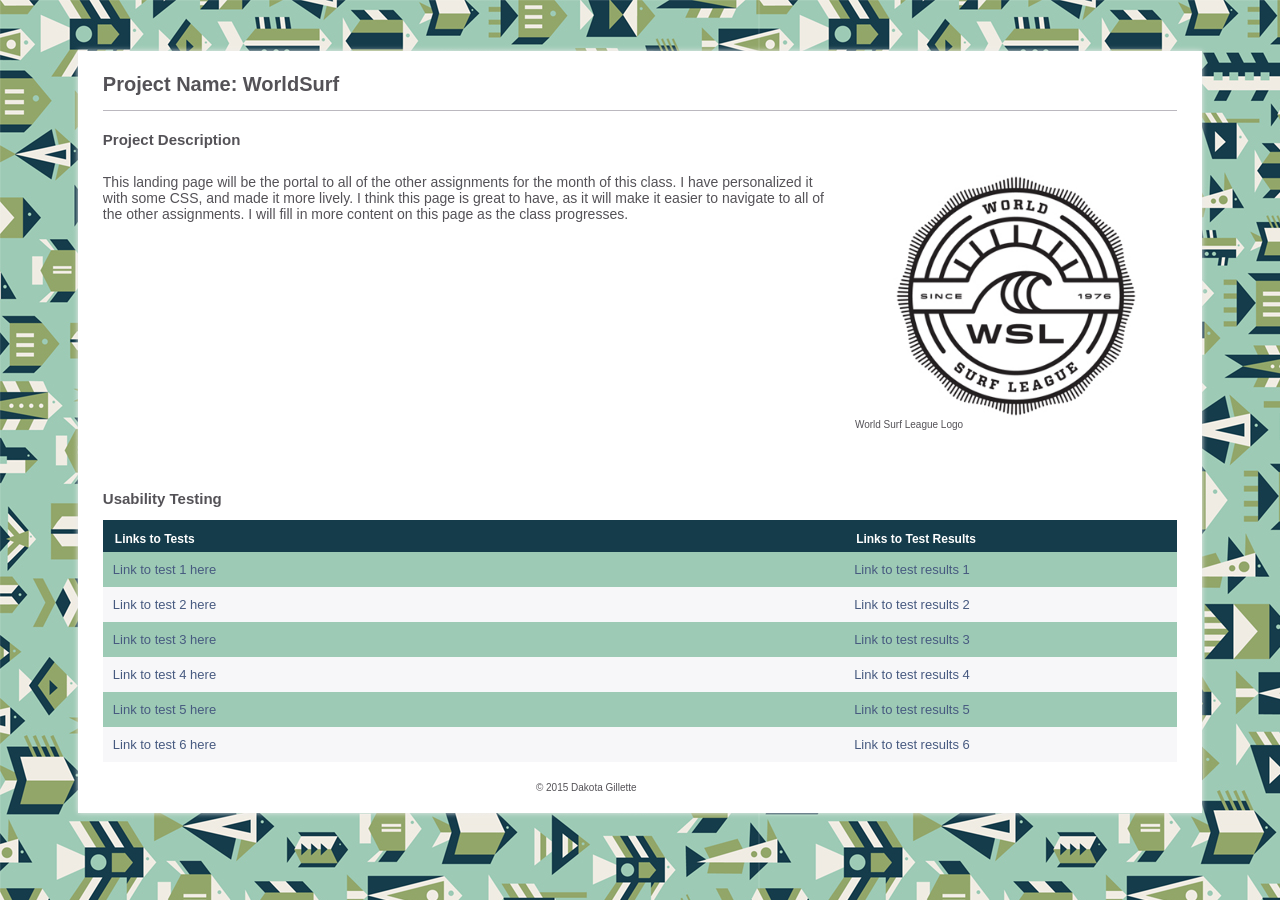
==== LandingPage/index.html @ 49216e66 "name changed" ====
<!DOCTYPE html>
<!--[if lt IE 7]>      <html class="no-js lt-ie9 lt-ie8 lt-ie7"> <![endif]-->
<!--[if IE 7]>         <html class="no-js lt-ie9 lt-ie8"> <![endif]-->
<!--[if IE 8]>         <html class="no-js lt-ie9"> <![endif]-->
<!--[if gt IE 8]><!--> 
<html class="no-js"> <!--<![endif]-->
<head>
    <meta charset="utf-8">
    <title>WiU Landing Page</title>
    <meta name="description" content="">
    <meta name="viewport" content="width=device-width">
    <link rel="stylesheet" href="css/main.css">
</head>
<body>

<div id="wrapper">
  <header>
     <h1>Project Name: WorldSurf</h1>
  </header>
  <section class="main">
    <h2 class="desc-title">Project Description</h2>
    <!-- Replace this text with your description of the project -->
    <p class="description">This landing page will be the portal to all of the other assignments for the month of this class. I have personalized it with some CSS, and made it more lively. I think this page is great to have, as it will make it easier to navigate to all of the other assignments. I will fill in more content on this page as the class progresses.</p>
    <figure>
    <!--   add your image to the img folder 
      Replace the "img.jpg" with the name of your image  -->
      <img src="img/img.jpg" alt="your picture description goes here"  />
      <figcaption>World Surf League Logo</figcaption>    
    </figure>
  </section>
  <section class="sec">
    <h2>Usability Testing</h2>
    <table id="tests">
       <thead>
          <tr>
            <th>Links to Tests</th>
            <th>Links to Test Results</th> 
          </tr>
       </thead>
       <tbody>
          <tr class="odd">
             <td><a href="#">Link to test 1 here</a></td>
             <td><a href="">Link to test results 1</a></td>
          </tr>
          <tr>
             <td><a href="#">Link to test 2 here</a></td>
             <td><a href="">Link to test results 2</a></td>
          </tr>
          <tr class="odd">
             <td><a href="#">Link to test 3 here</a></td>
             <td><a href="">Link to test results 3</a></td>
          </tr>
          <tr>
             <td><a href="#">Link to test 4 here</a></td>
             <td><a href="#">Link to test results 4</a></td>
          </tr>
          <tr class="odd">
             <td><a href="#">Link to test 5 here</a></td>
             <td><a href="#">Link to test results 5</a></td>
          </tr>
          <!-- start link -->
          <tr>
             <td><a href="#">Link to test 6 here</a></td>
             <td><a href="#">Link to test results 6</a></td>
          </tr>
          <!-- end link -->
          <!-- to add a new link copy from start link to end link and paste here-->
       </tbody>
    </table>
  </section>
  
  <footer> &copy; 2015 Dakota Gillette</footer>
  </div> <!-- #wrapper div ends here-->
</body>
</html>
---- LandingPage/css/main.css ----
/*-------------------------------------------  general -------------------------------------------------------*/
body{
	font-size: 62.5%;
	font-family: helvetica, arial, sans-serif;
	color:#545257; /*changes color of the whole text*/
	margin-top: 0;
	background-image:url(../img/background.jpg);
}
#wrapper{
	width:85%;
	margin: 0 auto;
	padding-left: 2%;
	padding-right: 2%;
	margin-top:4%;
	margin-bottom:4%;
	padding-top:1%;
	background-color:#FFFFFF;
	-webkit-box-shadow: 0px 0px 5px #ececec;
	-moz-box-shadow:    0px 0px 5px #ececec;
	box-shadow:         0px 0px 5px #ececec;

}
/*-------------------------------------------  header -------------------------------------------------------*/

header{
	border-bottom: 1px solid #bbb8bf; /*changes color of border under project name*/
}
h1{
	margin-top: 0;
	padding-top: 10px;
}
h2{
	margin-top: 20px;
}
/*-------------------------------------------  table -------------------------------------------------------*/
table{
	background: #f7f7f9;  /*changes color of the background of the table*/
	border-collapse: collapse;
	width: 100%;
}
tr{
	display: table-row;
	border-color: inherit;
}
.odd{
	background: #9dcab5; /*changes color of the stripes table*/
}
th{
	text-align: left;
	padding: 1em 1em .5em;
	font-weight: bold;
	font-size: 120%;
	color: #FFFFFF;  /*changes color of table hd text*/
	background: #153c4b; /*changes color of table hd background*/
}
th:first-child{
	/*border-right: 1px solid #6a7680;*/
}
td{
	padding: 1em 1em;
	width: 69%;
}
td:first-child{
	/*border-right: 1px solid #6a7680;*/
}
/*-------------------------------------------  top section-------------------------------------------------------*/
.main{

	overflow: auto;
	/*border-bottom: 1px solid #bbb8bf;*/
}
.main p{
	width: 67.5%;
	float: left;
	font-size: 1.4em;

}
.main figure{
	float: right;
	margin: 15px 0 20px 0;
	width: 30%;

}
figure img{
	width: 100%;
}
.sec{
	clear: both;
	margin-top: 40px;
	
}

/*-------------------------------------------  links -------------------------------------------------------*/
a{
	text-decoration: none;
	font-size: 1.3em;
	color: #475a80;  /*changes color of the links*/
}
a:hover{
	text-decoration: underline;
}
/*-------------------------------------------  footer-------------------------------------------------------*/
footer{
	margin-top: 20px;
	margin-bottom: 20px;
	padding-bottom: 20px;
	text-align: center;
	width: 90%;
}
/* ------------------------------------------- Media Queries -------------------------------------------------------*/


	/* Smaller than standard 960 (devices and browsers) */
	@media only screen and (max-width: 959px) {
		#wrapper{
			width:96%;
		}	
	}
	/* Tablet Portrait size to standard 960 (devices and browsers) */
	@media only screen and (min-width: 768px) and (max-width: 959px) {

		#wrapper{
			width:96%;

		}
		.main figure{
			width: 35%;
		}
		.main figure img{
			width: 100%;	
		}
		.main p{
			width: 60%;	
		}
		td{
			width: 50%;
		}
	}

	/* All Mobile Sizes (devices and browser) */
	@media only screen and (max-width: 767px) {
		#wrapper{
			width: 92%;
	
		}
		.main, header, h2{
			padding-left: 1%;
			padding-right: 1%;
		}
		.main figure{
			width: 100%;
			float: right;
		}
		.main p{
			width: 98%;
		}
		.main figure img{
			width: 100%;
		}
		td{
			width: 50%;
		}
	}

	/* Mobile Landscape Size to Tablet Portrait (devices and browsers) */
	@media only screen and (min-width: 480px) and (max-width: 767px) {
		#wrapper{
			width: 96%;
			min-width: 480px;
			max-width: 767px;
		}
		.main p{
			width: 100%;
		}
		td{

			width: 50%;
		}
	}
	/* Mobile Portrait Size to Mobile Landscape Size (devices and browsers) */
	@media only screen and (max-width: 479px) {
		#wrapper{
			width: 94%;
		}
		figure {
			display: none;
		}
		figcaption{
			display: none;
		}
		.sec{
			margin-top: 10px;
		}
		tr{
			height: 44px;
			line-height: 44px;
		}
		td{
			width: 50%;
			
		}
	}
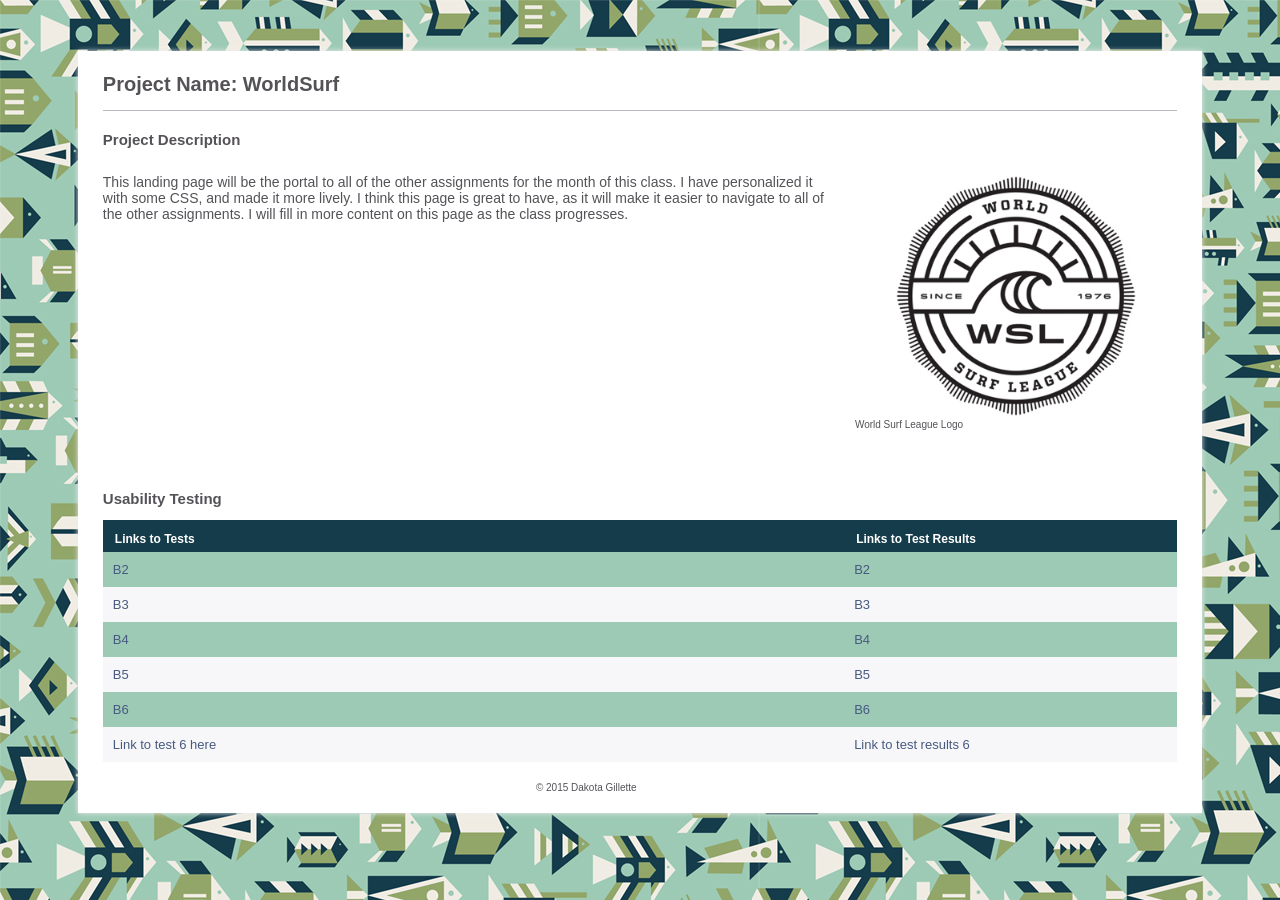
==== commit c209f5ef: "B6" ====
--- a/LandingPage/index.html
+++ b/LandingPage/index.html
@@ -39,24 +39,24 @@
        </thead>
        <tbody>
           <tr class="odd">
-             <td><a href="#">Link to test 1 here</a></td>
-             <td><a href="">Link to test results 1</a></td>
+             <td><a href="https://usabilityhub.com/do/928f4fbd14d4/f081">B2</a></td>
+             <td><a href="https://usabilityhub.com/tests/928f4fbd14d4/results/47231891033e">B2</a></td>
           </tr>
           <tr>
-             <td><a href="#">Link to test 2 here</a></td>
-             <td><a href="">Link to test results 2</a></td>
+             <td><a href="https://usabilityhub.com/do/a25a9db196cd/b29a">B3</a></td>
+             <td><a href="https://usabilityhub.com/tests/a25a9db196cd/results">B3</a></td>
           </tr>
           <tr class="odd">
-             <td><a href="#">Link to test 3 here</a></td>
-             <td><a href="">Link to test results 3</a></td>
+             <td><a href="https://usabilityhub.com/do/42cfa3629ae3/a0e5">B4</a></td>
+             <td><a href="https://usabilityhub.com/tests/42cfa3629ae3/results">B4</a></td>
           </tr>
           <tr>
-             <td><a href="#">Link to test 4 here</a></td>
-             <td><a href="#">Link to test results 4</a></td>
+             <td><a href="https://usabilityhub.com/do/e63a3af33a0a/9b74">B5</a></td>
+             <td><a href="https://usabilityhub.com/tests/e63a3af33a0a/results">B5</a></td>
           </tr>
           <tr class="odd">
-             <td><a href="#">Link to test 5 here</a></td>
-             <td><a href="#">Link to test results 5</a></td>
+             <td><a href="https://usabilityhub.com/do/86d56103d302/e615">B6</a></td>
+             <td><a href="https://usabilityhub.com/tests/86d56103d302/results">B6</a></td>
           </tr>
           <!-- start link -->
           <tr>
